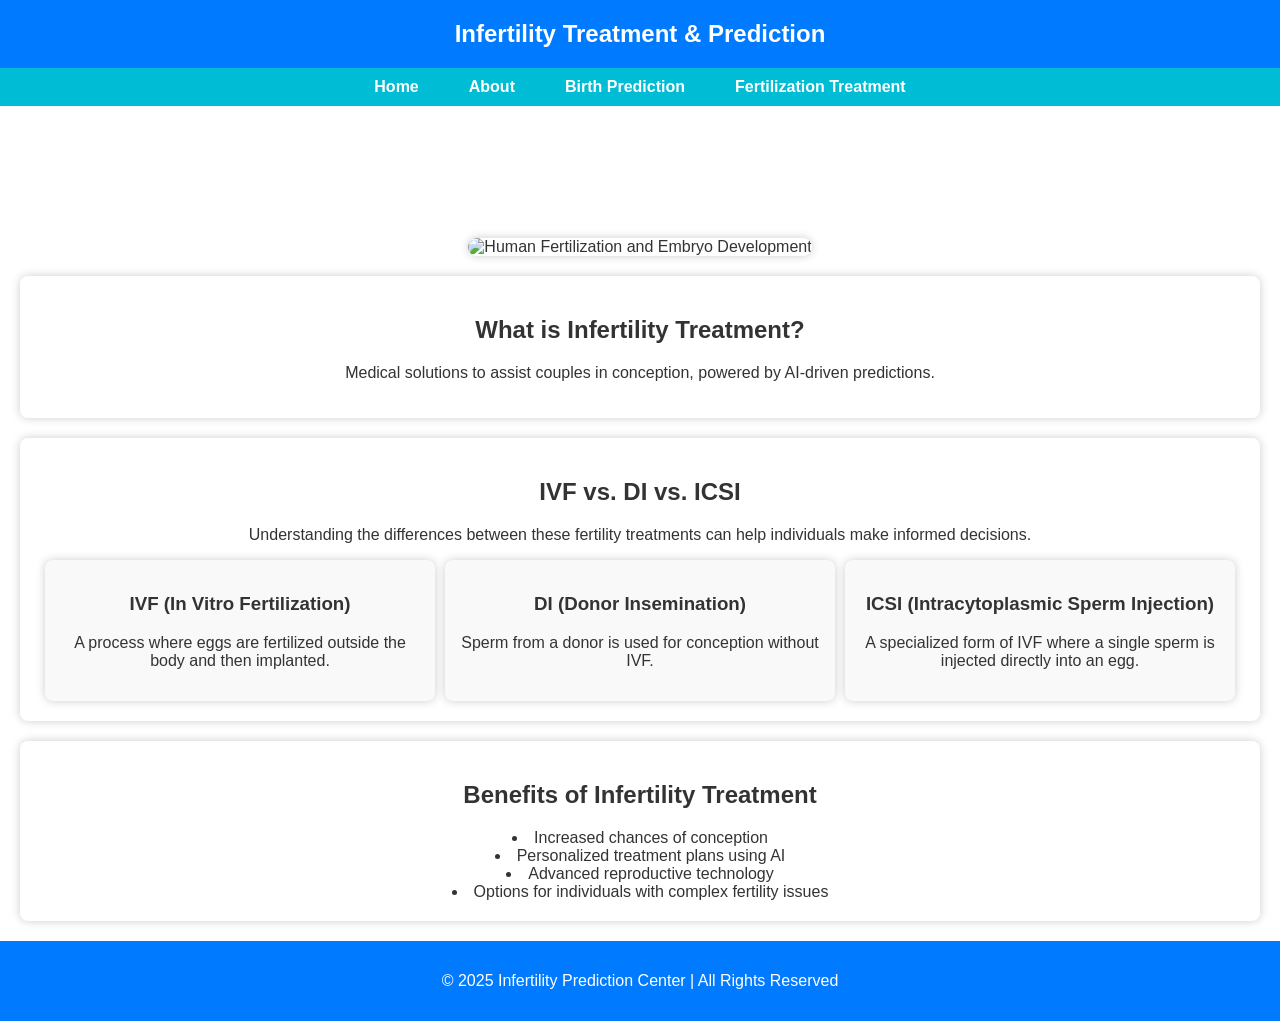
==== index.html @ 5493c146 "Add files via upload files inside fertillization treatement" ====
<!DOCTYPE html>
<html lang="en">
<head>
    <meta charset="UTF-8">
    <meta name="viewport" content="width=device-width, initial-scale=1.0">
    <title>Infertility Treatment & Prediction</title>
    <style>
        body {
            font-family: Arial, sans-serif;
            margin: 0;
            padding: 0;
            background: url('https://static.vecteezy.com/system/resources/previews/008/029/095/large_2x/sperm-and-egg-cell-natural-fertilization-3d-illustration-on-blue-background-photo.jpg') no-repeat center center/cover;
            color: #333;
        }
        header {
            background: #007bff;
            color: white;
            padding: 20px;
            text-align: center;
            font-size: 24px;
            font-weight: bold;
        }
        nav {
            background: #00bcd4;
            padding: 10px 0;
            position: sticky;
            top: 0;
            width: 100%;
            z-index: 1000;
        }
        nav ul {
            list-style: none;
            padding: 0;
            display: flex;
            justify-content: center;
            margin: 0;
        }
        nav ul li {
            margin: 0 15px;
        }
        nav ul li a {
            color: white;
            text-decoration: none;
            font-weight: bold;
            padding: 10px;
        }
        .banner {
            text-align: center;
            padding: 40px 20px;
            color: white;
            font-size: 28px;
            font-weight: bold;
        }
        .image-container {
            text-align: center;
            margin: 20px 0;
        }
        .image-container img {
            width: 80%;
            max-width: 600px;
            border-radius: 10px;
            box-shadow: 0px 0px 10px rgba(0, 0, 0, 0.2);
        }
        .section {
            padding: 20px;
            margin: 20px;
            background: white;
            border-radius: 8px;
            box-shadow: 0px 0px 10px rgba(0, 0, 0, 0.2);
            text-align: center;
        }
        .comparison-container {
            display: flex;
            justify-content: space-around;
            flex-wrap: wrap;
        }
        .comparison-item {
            width: 30%;
            background: #f9f9f9;
            padding: 15px;
            border-radius: 8px;
            box-shadow: 0px 0px 10px rgba(0, 0, 0, 0.2);
        }
        footer {
            text-align: center;
            padding: 15px;
            background: #007bff;
            color: white;
            margin-top: 20px;
        }
    </style>
</head>
<body>
    <header>Infertility Treatment & Prediction</header>
    
    <nav>
        <ul>
            <li><a href="#home">Home</a></li>
            <li><a href="file:///C:/Users/nisar/OneDrive/Desktop/fertilizationtreatment/about.html" target="_blank">About</a></li>
            <li><a href="http://127.0.0.1:5001#prediction">Birth Prediction</a></li>
            <li><a href="http://127.0.0.1:5000#treatment">Fertilization Treatment</a></li>

        </ul>
    </nav>
    
    <div class="banner">Your Journey to Parenthood Begins Here</div>
    
    <div class="image-container">
        <img src="https://cdn.vectorstock.com/i/500p/62/90/human-fertilization-and-embryo-development-vector-33326290.jpg" alt="Human Fertilization and Embryo Development">
    </div>
    
    <section class="section" id="home">
        <h2>What is Infertility Treatment?</h2>
        <p>Medical solutions to assist couples in conception, powered by AI-driven predictions.</p>
    </section>
    
    <section class="section" id="comparison">
        <h2>IVF vs. DI vs. ICSI</h2>
        <p>Understanding the differences between these fertility treatments can help individuals make informed decisions.</p>
        <div class="comparison-container">
            <div class="comparison-item">
                <h3>IVF (In Vitro Fertilization)</h3>
                <p>A process where eggs are fertilized outside the body and then implanted.</p>
            </div>
            <div class="comparison-item">
                <h3>DI (Donor Insemination)</h3>
                <p>Sperm from a donor is used for conception without IVF.</p>
            </div>
            <div class="comparison-item">
                <h3>ICSI (Intracytoplasmic Sperm Injection)</h3>
                <p>A specialized form of IVF where a single sperm is injected directly into an egg.</p>
            </div>
        </div>
    </section>
    
    <section class="section" id="benefits">
        <h2>Benefits of Infertility Treatment</h2>
       
            <li>Increased chances of conception</li>
            <li>Personalized treatment plans using AI</li>
            <li>Advanced reproductive technology</li>
            <li>Options for individuals with complex fertility issues</li>
        
    </section>
    
    <footer>
        <p>&copy; 2025 Infertility Prediction Center | All Rights Reserved</p>
    </footer>
</body>
</html>
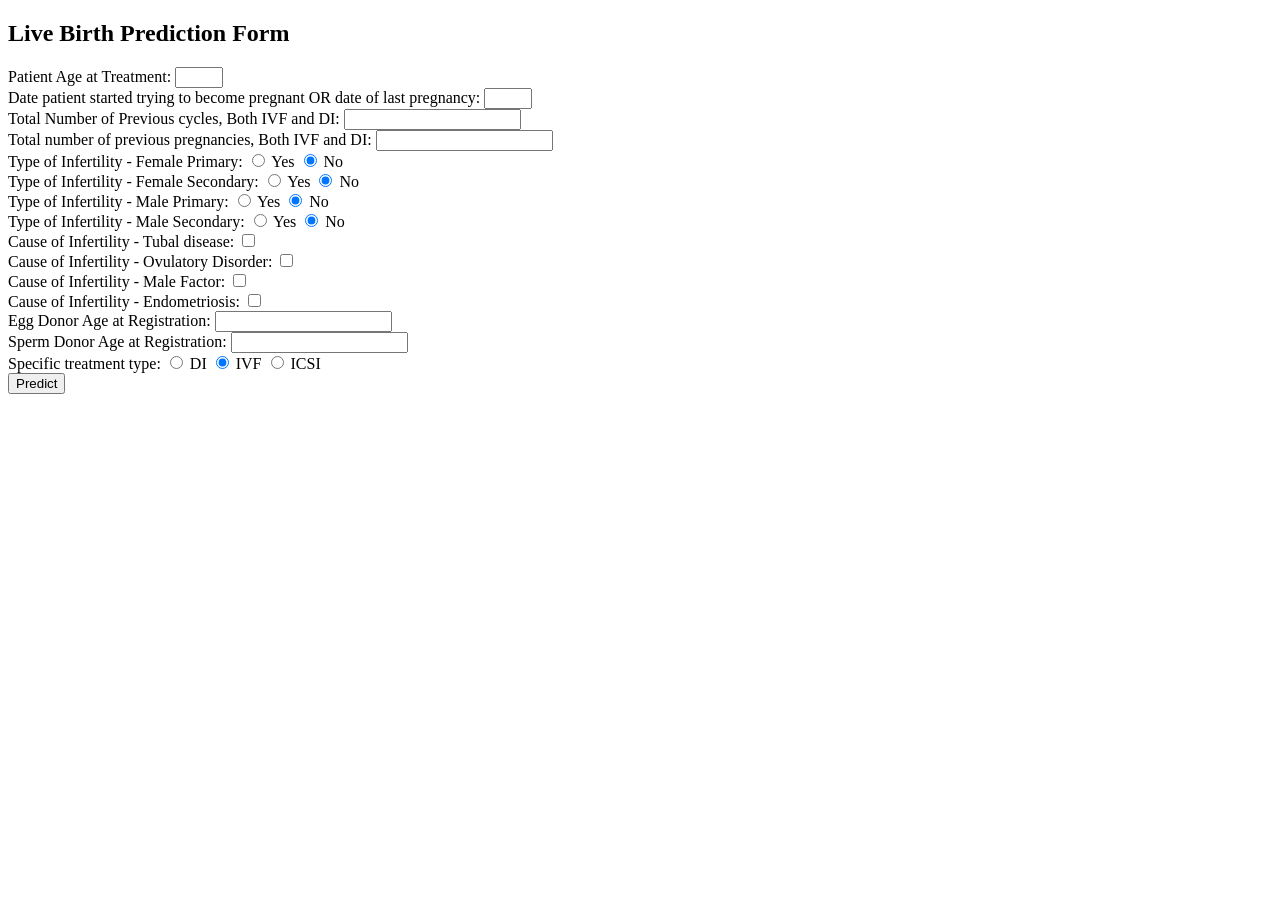
==== commit 16570bff: "Add files via upload file inside templates" ====
--- a/index.html
+++ b/index.html
@@ -3,148 +3,134 @@
 <head>
     <meta charset="UTF-8">
     <meta name="viewport" content="width=device-width, initial-scale=1.0">
-    <title>Infertility Treatment & Prediction</title>
-    <style>
-        body {
-            font-family: Arial, sans-serif;
-            margin: 0;
-            padding: 0;
-            background: url('https://static.vecteezy.com/system/resources/previews/008/029/095/large_2x/sperm-and-egg-cell-natural-fertilization-3d-illustration-on-blue-background-photo.jpg') no-repeat center center/cover;
-            color: #333;
-        }
-        header {
-            background: #007bff;
-            color: white;
-            padding: 20px;
-            text-align: center;
-            font-size: 24px;
-            font-weight: bold;
-        }
-        nav {
-            background: #00bcd4;
-            padding: 10px 0;
-            position: sticky;
-            top: 0;
-            width: 100%;
-            z-index: 1000;
-        }
-        nav ul {
-            list-style: none;
-            padding: 0;
-            display: flex;
-            justify-content: center;
-            margin: 0;
-        }
-        nav ul li {
-            margin: 0 15px;
-        }
-        nav ul li a {
-            color: white;
-            text-decoration: none;
-            font-weight: bold;
-            padding: 10px;
-        }
-        .banner {
-            text-align: center;
-            padding: 40px 20px;
-            color: white;
-            font-size: 28px;
-            font-weight: bold;
-        }
-        .image-container {
-            text-align: center;
-            margin: 20px 0;
-        }
-        .image-container img {
-            width: 80%;
-            max-width: 600px;
-            border-radius: 10px;
-            box-shadow: 0px 0px 10px rgba(0, 0, 0, 0.2);
-        }
-        .section {
-            padding: 20px;
-            margin: 20px;
-            background: white;
-            border-radius: 8px;
-            box-shadow: 0px 0px 10px rgba(0, 0, 0, 0.2);
-            text-align: center;
-        }
-        .comparison-container {
-            display: flex;
-            justify-content: space-around;
-            flex-wrap: wrap;
-        }
-        .comparison-item {
-            width: 30%;
-            background: #f9f9f9;
-            padding: 15px;
-            border-radius: 8px;
-            box-shadow: 0px 0px 10px rgba(0, 0, 0, 0.2);
-        }
-        footer {
-            text-align: center;
-            padding: 15px;
-            background: #007bff;
-            color: white;
-            margin-top: 20px;
-        }
-    </style>
+    <title>Live Birth Prediction</title>
+    <link rel="stylesheet" href="{{ url_for('static', filename='style.css') }}">
 </head>
 <body>
-    <header>Infertility Treatment & Prediction</header>
-    
-    <nav>
-        <ul>
-            <li><a href="#home">Home</a></li>
-            <li><a href="file:///C:/Users/nisar/OneDrive/Desktop/fertilizationtreatment/about.html" target="_blank">About</a></li>
-            <li><a href="http://127.0.0.1:5001#prediction">Birth Prediction</a></li>
-            <li><a href="http://127.0.0.1:5000#treatment">Fertilization Treatment</a></li>
+    <header>
+        <h2>Live Birth Prediction Form</h2>
+    </header>
+    <main>
+        <form id="predictionForm">
+            <div class="form-group">
+                <label for="age">Patient Age at Treatment:</label>
+                <input type="number" id="age" name="age" min="18" max="50" required>
+            </div>
 
-        </ul>
-    </nav>
-    
-    <div class="banner">Your Journey to Parenthood Begins Here</div>
-    
-    <div class="image-container">
-        <img src="https://cdn.vectorstock.com/i/500p/62/90/human-fertilization-and-embryo-development-vector-33326290.jpg" alt="Human Fertilization and Embryo Development">
-    </div>
-    
-    <section class="section" id="home">
-        <h2>What is Infertility Treatment?</h2>
-        <p>Medical solutions to assist couples in conception, powered by AI-driven predictions.</p>
-    </section>
-    
-    <section class="section" id="comparison">
-        <h2>IVF vs. DI vs. ICSI</h2>
-        <p>Understanding the differences between these fertility treatments can help individuals make informed decisions.</p>
-        <div class="comparison-container">
-            <div class="comparison-item">
-                <h3>IVF (In Vitro Fertilization)</h3>
-                <p>A process where eggs are fertilized outside the body and then implanted.</p>
+            <div class="form-group">
+                <label for="pregnancyDate">Date patient started trying to become pregnant OR date of last pregnancy:</label>
+                <input type="number" id="pregnancyDate" name="pregnancyDate" min="1" max="40" required>
             </div>
-            <div class="comparison-item">
-                <h3>DI (Donor Insemination)</h3>
-                <p>Sperm from a donor is used for conception without IVF.</p>
+
+            <div class="form-group">
+                <label for="totalPreviousCycles">Total Number of Previous cycles, Both IVF and DI:</label>
+                <input type="number" id="totalPreviousCycles" name="totalPreviousCycles" required>
             </div>
-            <div class="comparison-item">
-                <h3>ICSI (Intracytoplasmic Sperm Injection)</h3>
-                <p>A specialized form of IVF where a single sperm is injected directly into an egg.</p>
+
+            <div class="form-group">
+                <label for="totalPreviousPregnancies">Total number of previous pregnancies, Both IVF and DI:</label>
+                <input type="number" id="totalPreviousPregnancies" name="totalPreviousPregnancies" required>
             </div>
-        </div>
-    </section>
-    
-    <section class="section" id="benefits">
-        <h2>Benefits of Infertility Treatment</h2>
-       
-            <li>Increased chances of conception</li>
-            <li>Personalized treatment plans using AI</li>
-            <li>Advanced reproductive technology</li>
-            <li>Options for individuals with complex fertility issues</li>
-        
-    </section>
-    
-    <footer>
-        <p>&copy; 2025 Infertility Prediction Center | All Rights Reserved</p>
-    </footer>
+
+            <div class="form-group">
+                <label for="femalePrimary">Type of Infertility - Female Primary:</label>
+                <input type="radio" id="femalePrimaryYes" name="femalePrimary" value="1"> Yes
+                <input type="radio" id="femalePrimaryNo" name="femalePrimary" value="0" checked> No
+            </div>
+
+            <div class="form-group">
+                <label for="femaleSecondary">Type of Infertility - Female Secondary:</label>
+                <input type="radio" id="femaleSecondaryYes" name="femaleSecondary" value="1"> Yes
+                <input type="radio" id="femaleSecondaryNo" name="femaleSecondary" value="0" checked> No
+            </div>
+
+            <div class="form-group">
+                <label for="malePrimary">Type of Infertility - Male Primary:</label>
+                <input type="radio" id="malePrimaryYes" name="malePrimary" value="1"> Yes
+                <input type="radio" id="malePrimaryNo" name="malePrimary" value="0" checked> No
+            </div>
+
+            <div class="form-group">
+                <label for="maleSecondary">Type of Infertility - Male Secondary:</label>
+                <input type="radio" id="maleSecondaryYes" name="maleSecondary" value="1"> Yes
+                <input type="radio" id="maleSecondaryNo" name="maleSecondary" value="0" checked> No
+            </div>
+
+            <div class="form-group">
+                <label for="tubalDisease">Cause of Infertility - Tubal disease:</label>
+                <input type="checkbox" id="tubalDisease" name="tubalDisease" value="1">
+            </div>
+
+            <div class="form-group">
+                <label for="ovulatoryDisorder">Cause of Infertility - Ovulatory Disorder:</label>
+                <input type="checkbox" id="ovulatoryDisorder" name="ovulatoryDisorder" value="1">
+            </div>
+
+            <div class="form-group">
+                <label for="maleFactor">Cause of Infertility - Male Factor:</label>
+                <input type="checkbox" id="maleFactor" name="maleFactor" value="1">
+            </div>
+
+            <div class="form-group">
+                <label for="endometriosis">Cause of Infertility - Endometriosis:</label>
+                <input type="checkbox" id="endometriosis" name="endometriosis" value="1">
+            </div>
+
+            <div class="form-group">
+                <label for="eggDonorAge">Egg Donor Age at Registration:</label>
+                <input type="number" id="eggDonorAge" name="eggDonorAge">
+            </div>
+
+            <div class="form-group">
+                <label for="spermDonorAge">Sperm Donor Age at Registration:</label>
+                <input type="number" id="spermDonorAge" name="spermDonorAge">
+            </div>
+
+            <div class="form-group">
+                <label for="specificTreatmentType">Specific treatment type:</label>
+                <input type="radio" id="DI" name="specificTreatmentType" value="DI"> DI
+                <input type="radio" id="IVF" name="specificTreatmentType" value="IVF" checked> IVF
+                <input type="radio" id="ICSI" name="specificTreatmentType" value="ICSI"> ICSI
+            </div>
+
+            <button type="button" onclick="submitForm()">Predict</button>
+        </form>
+
+        <div id="result"></div>
+    </main>
+
+    <script>
+        function submitForm() {
+            const form = document.getElementById("predictionForm");
+            const formData = new FormData(form);
+            const data = {};
+
+            formData.forEach((value, key) => {
+                data[key] = value;
+            });
+
+            fetch("/datapredict", {
+                method: "POST",
+                headers: {
+                    "Content-Type": "application/json"
+                },
+                body: JSON.stringify(data)
+            })
+            .then(response => response.json())
+            .then(result => {
+                if (result.prediction !== undefined) {
+                    document.getElementById("result").innerHTML = 
+                        `<p>${result.prediction}</p>`;
+                } else {
+                    document.getElementById("result").innerHTML = 
+                        `<p>Error: ${result.error}</p>`;
+                }
+            })
+            .catch(error => {
+                document.getElementById("result").innerHTML = 
+                    `<p>Error: ${error.message}</p>`;
+            });
+        }
+    </script>
 </body>
 </html>
